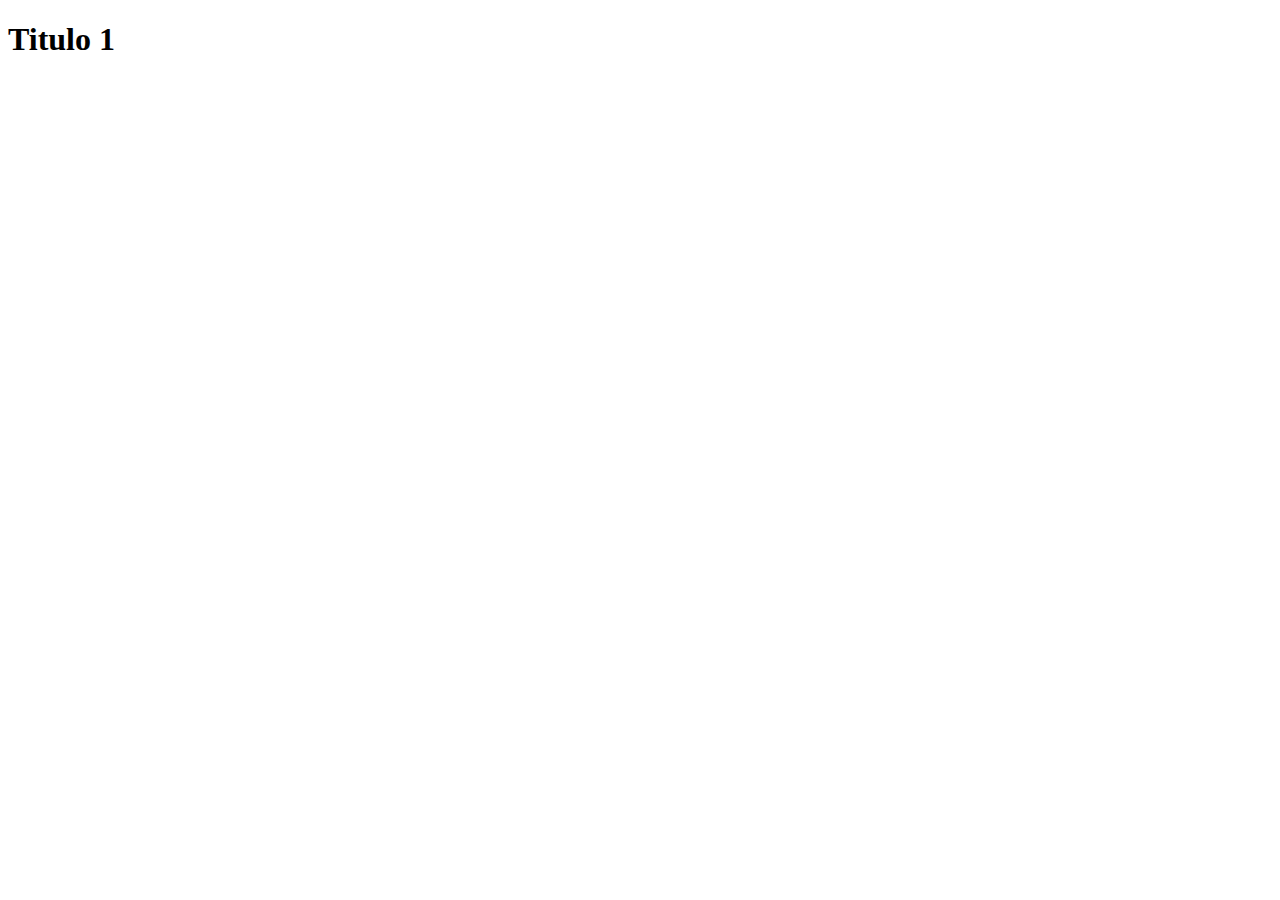
==== index.html @ 0c531146 "primer commit global" ====
<!DOCTYPE html>
<html lang="en">
<head>
    <meta charset="UTF-8">
    <meta http-equiv="X-UA-Compatible" content="IE=edge">
    <meta name="viewport" content="width=device-width, initial-scale=1.0">
    <link rel="stylesheet" href="/assest/css/estilos.css">
    <title>Document</title>
</head>
<body>
    <h1>Titulo 1</h1>
</body>
</html>
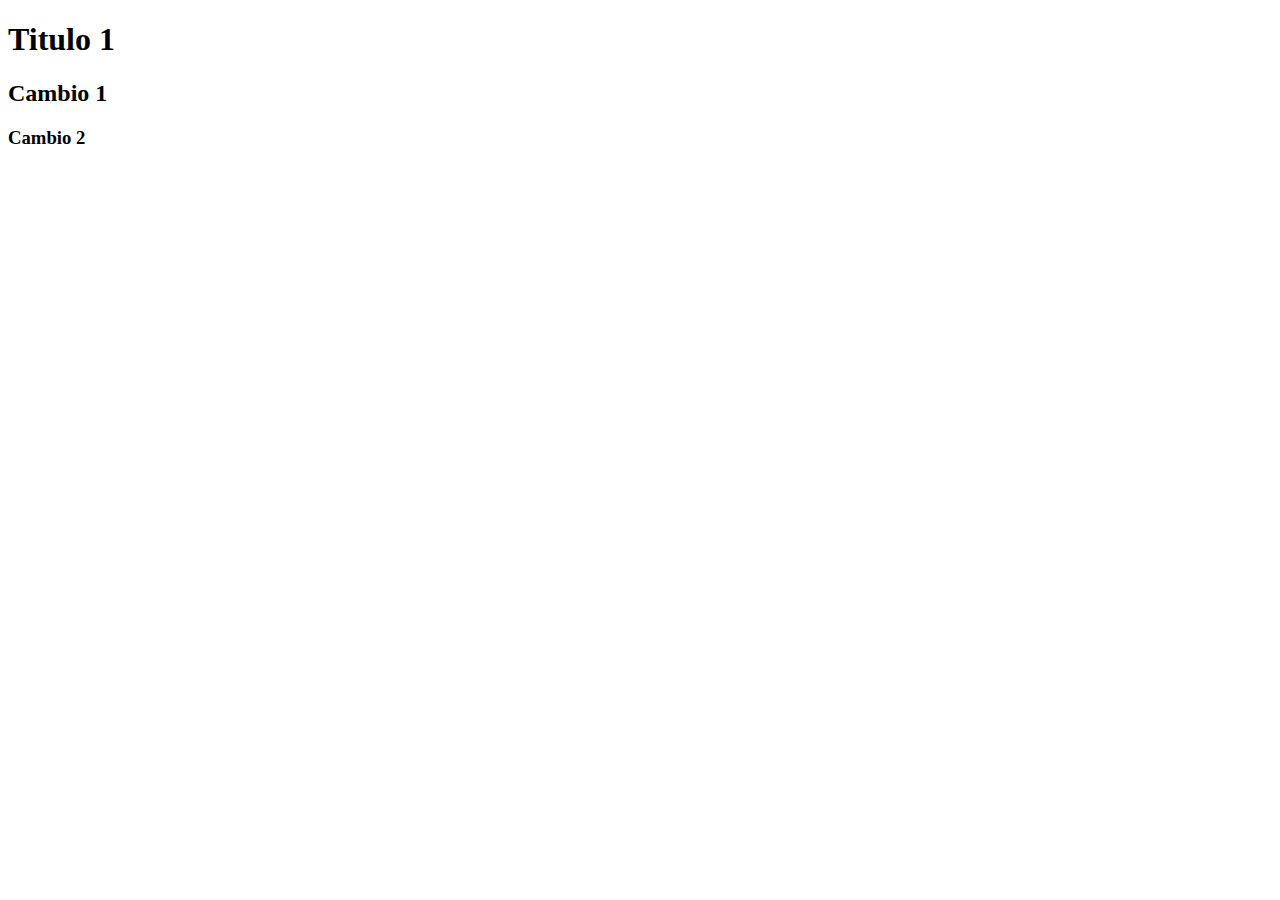
==== commit 6f367e5d: "actualizacion index" ====
--- a/index.html
+++ b/index.html
@@ -9,5 +9,7 @@
 </head>
 <body>
     <h1>Titulo 1</h1>
+    <h2>Cambio 1</h2>
+    <h3>Cambio 2</h3>
 </body>
 </html>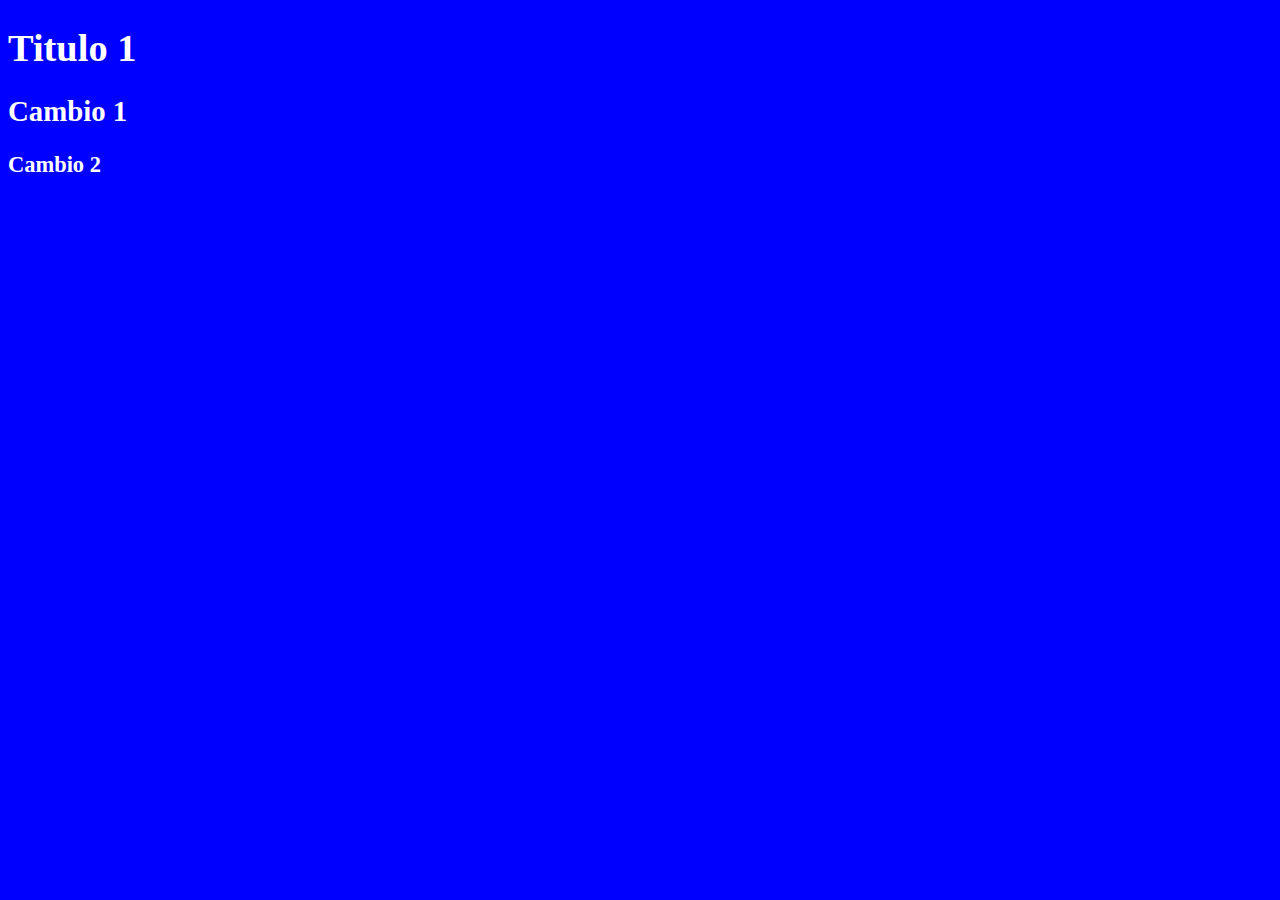
==== commit db562f0e: "actualizacion index.html" ====
--- a/index.html
+++ b/index.html
@@ -4,7 +4,7 @@
     <meta charset="UTF-8">
     <meta http-equiv="X-UA-Compatible" content="IE=edge">
     <meta name="viewport" content="width=device-width, initial-scale=1.0">
-    <link rel="stylesheet" href="/assest/css/estilos.css">
+    <link rel="stylesheet" href="/assest/css/style.css">
     <title>Document</title>
 </head>
 <body>
--- a/assest/css/style.css
+++ b/assest/css/style.css
@@ -0,0 +1,5 @@
+body {
+    background-color: blue;
+    color: white;
+    font-size: larger;
+}